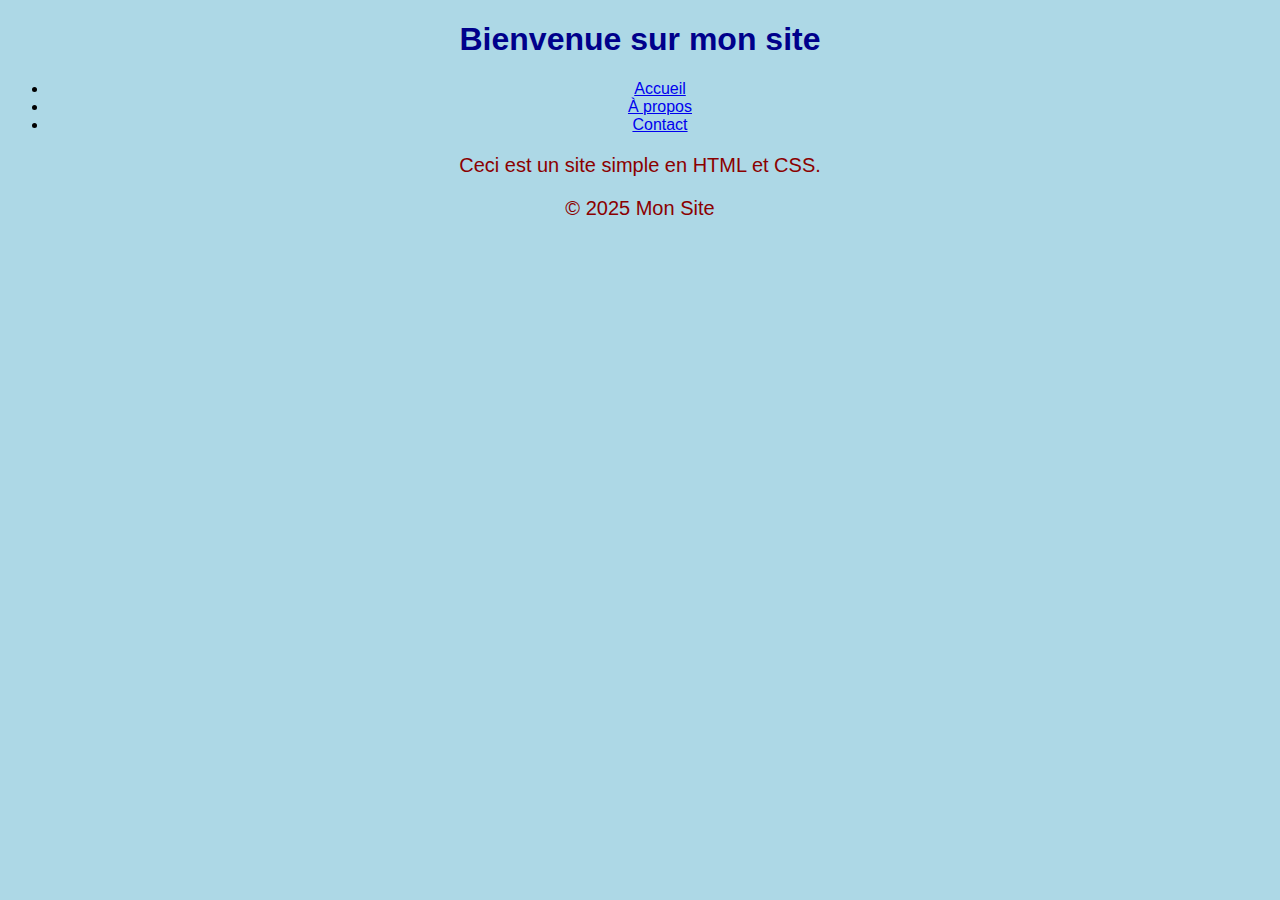
==== index.html @ b000a6d7 "Add files via upload" ====
<!DOCTYPE html>
<html lang="fr">
<head>
    <meta charset="UTF-8">
    <meta name="viewport" content="width=device-width, initial-scale=1.0">
    <title>Mon premier site</title>
    <link rel="stylesheet" href="styles.css">
</head>
<body>
    <header>
        <h1>Bienvenue sur mon site</h1>
    </header>
    <nav>
        <ul>
            <li><a href="#">Accueil</a></li>
            <li><a href="#">À propos</a></li>
            <li><a href="#">Contact</a></li>
        </ul>
    </nav>
    <section>
        <p>Ceci est un site simple en HTML et CSS.</p>
    </section>
    <footer>
        <p>© 2025 Mon Site</p>
    </footer>
</body>
</html>
---- styles.css ----
body {
    background-color: lightblue;
    font-family: Arial, sans-serif;
    text-align: center;
}

h1 {
    color: darkblue;
}

p {
    color: darkred;
    font-size: 20px;
}
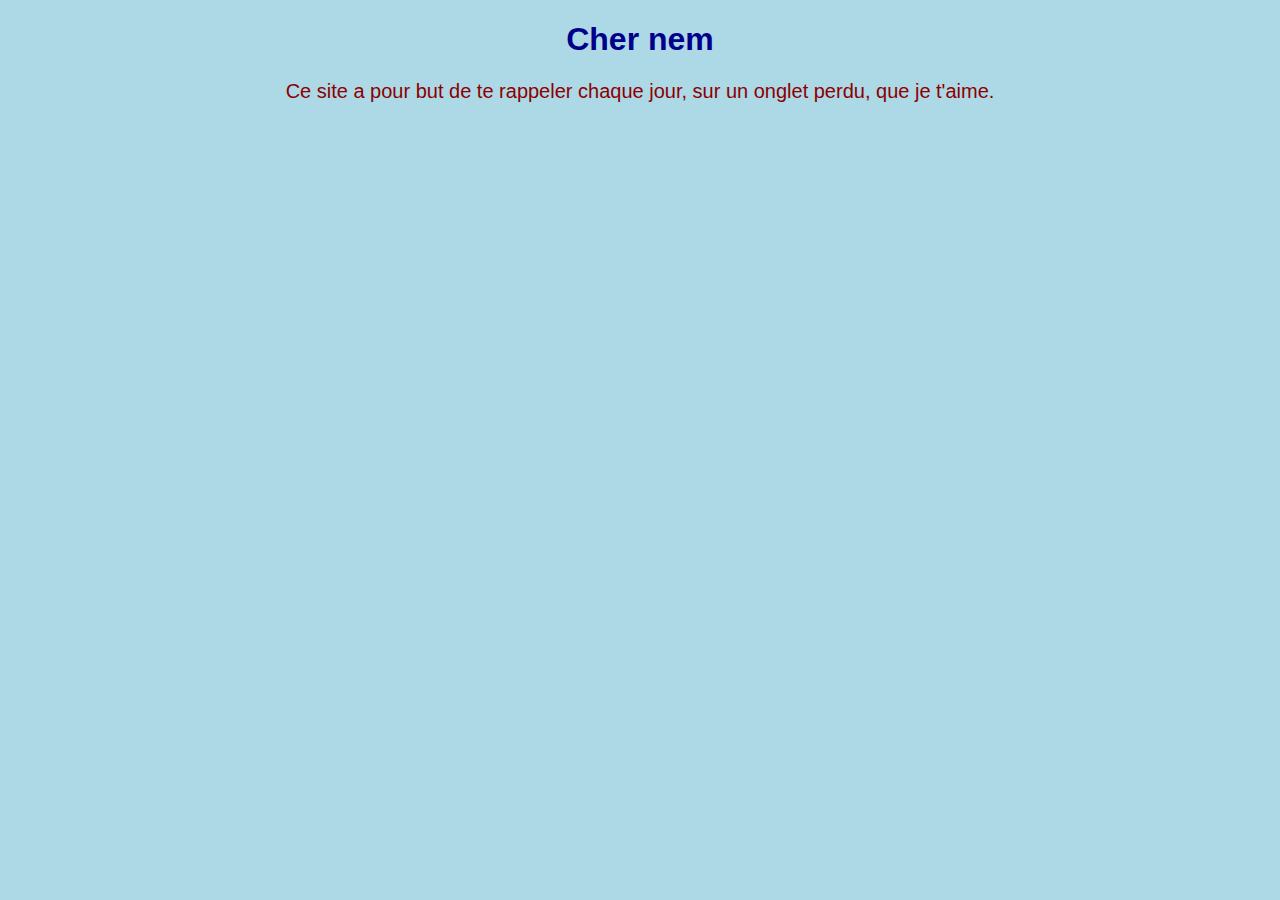
==== commit c7121d82: "Rename nem.html to index.html" ====
--- a/index.html
+++ b/index.html
@@ -3,26 +3,16 @@
 <head>
     <meta charset="UTF-8">
     <meta name="viewport" content="width=device-width, initial-scale=1.0">
-    <title>Mon premier site</title>
+    <title>Nemnem</title>
     <link rel="stylesheet" href="styles.css">
 </head>
 <body>
     <header>
-        <h1>Bienvenue sur mon site</h1>
+        <h1>Cher nem</h1>
     </header>
-    <nav>
-        <ul>
-            <li><a href="#">Accueil</a></li>
-            <li><a href="#">À propos</a></li>
-            <li><a href="#">Contact</a></li>
-        </ul>
-    </nav>
+    
     <section>
-        <p>Ceci est un site simple en HTML et CSS.</p>
+        <p>Ce site a pour but de te rappeler chaque jour, sur un onglet perdu, que je t'aime.</p>
     </section>
-    <footer>
-        <p>© 2025 Mon Site</p>
-    </footer>
 </body>
 </html>
-
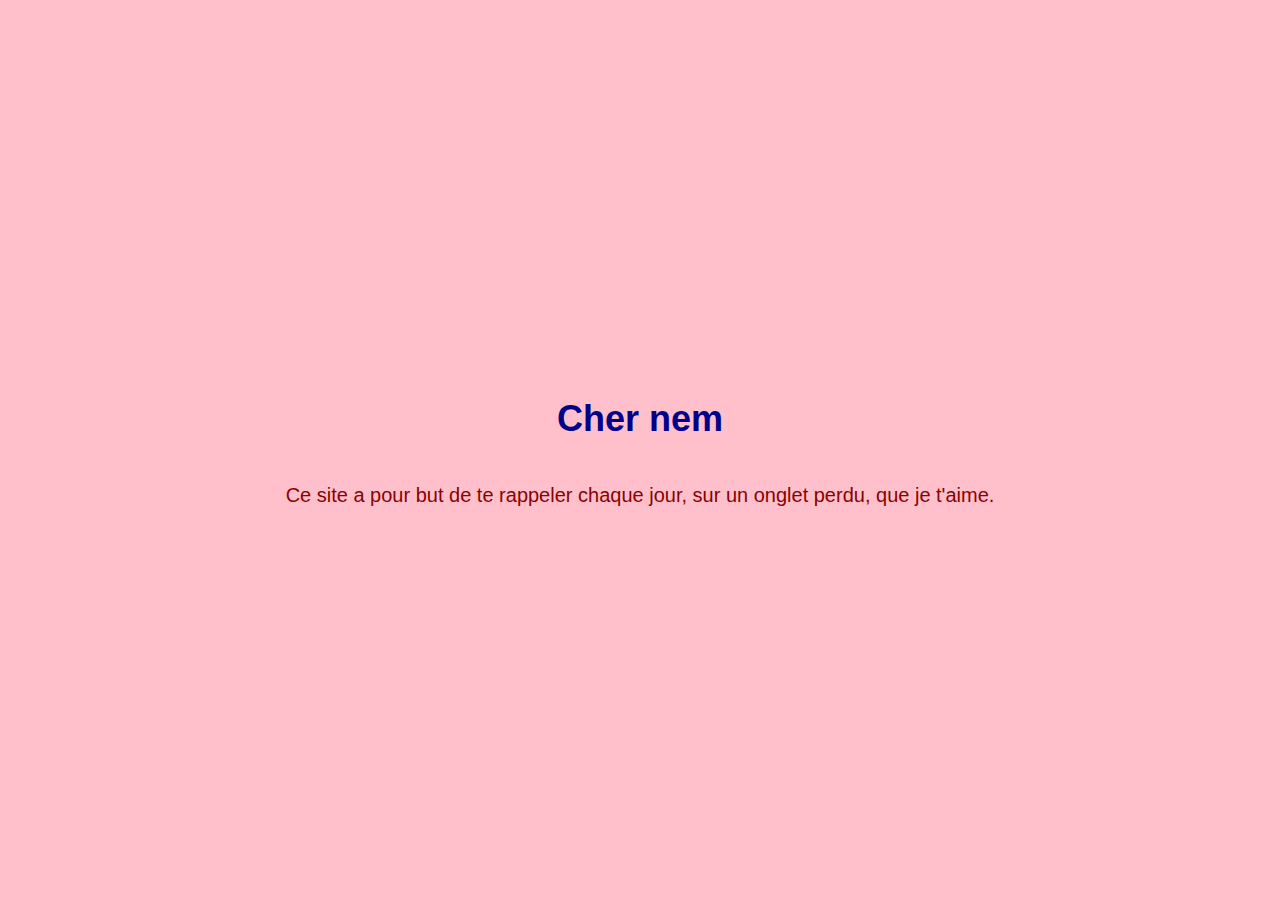
==== commit caab114b: "Update index.html" ====
--- a/index.html
+++ b/index.html
@@ -5,6 +5,7 @@
     <meta name="viewport" content="width=device-width, initial-scale=1.0">
     <title>Nemnem</title>
     <link rel="stylesheet" href="styles.css">
+    <link rel="icon" type="image/png" href="favicon.ico">
 </head>
 <body>
     <header>
--- a/styles.css
+++ b/styles.css
@@ -1,14 +1,32 @@
 body {
-    background-color: lightblue;
+    background-color: #FFC0CB; /* Rose clair */
     font-family: Arial, sans-serif;
     text-align: center;
+    display: flex;
+    flex-direction: column;
+    justify-content: center;
+    align-items: center;
+    height: 100vh; /* Centre verticalement */
+    margin: 0;
 }
 
 h1 {
     color: darkblue;
+    font-size: 36px;
 }
 
 p {
     color: darkred;
     font-size: 20px;
-}+}
+
+/* Ajout du lapin et du cœur */
+.emoji {
+    font-size: 50px;
+    margin: 10px;
+}
+
+img {
+    width: 150px; /* Taille de l’image du lapin */
+    margin-top: 20px;
+}
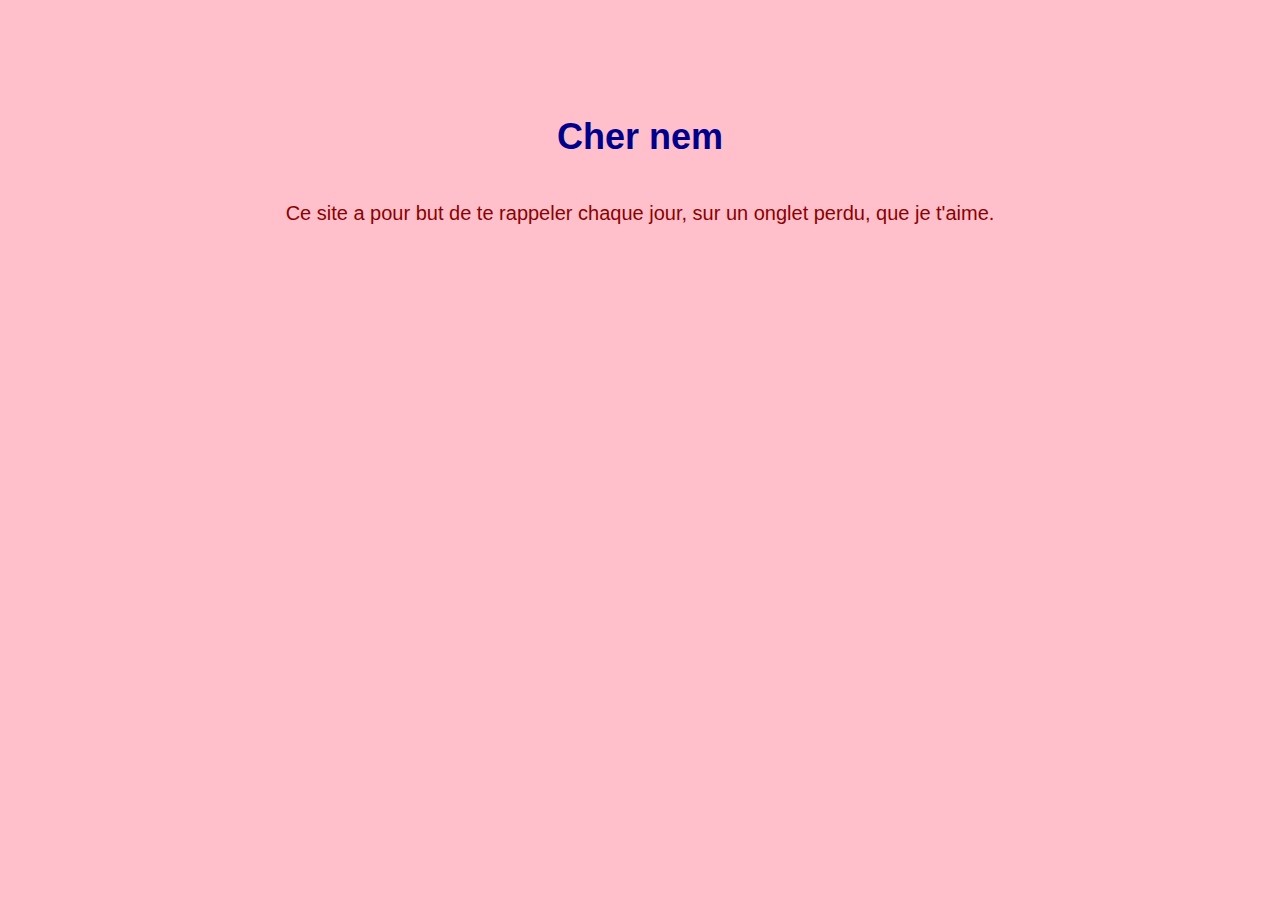
==== commit 221b4778: "Update index.html" ====
--- a/index.html
+++ b/index.html
@@ -14,6 +14,7 @@
     
     <section>
         <p>Ce site a pour but de te rappeler chaque jour, sur un onglet perdu, que je t'aime.</p>
+        <img src="temtem.jpg" alt="">
     </section>
 </body>
 </html>
--- a/styles.css
+++ b/styles.css
@@ -6,7 +6,7 @@
     flex-direction: column;
     justify-content: center;
     align-items: center;
-    height: 100vh; /* Centre verticalement */
+    height: 40vh; /* Centre verticalement */
     margin: 0;
 }
 
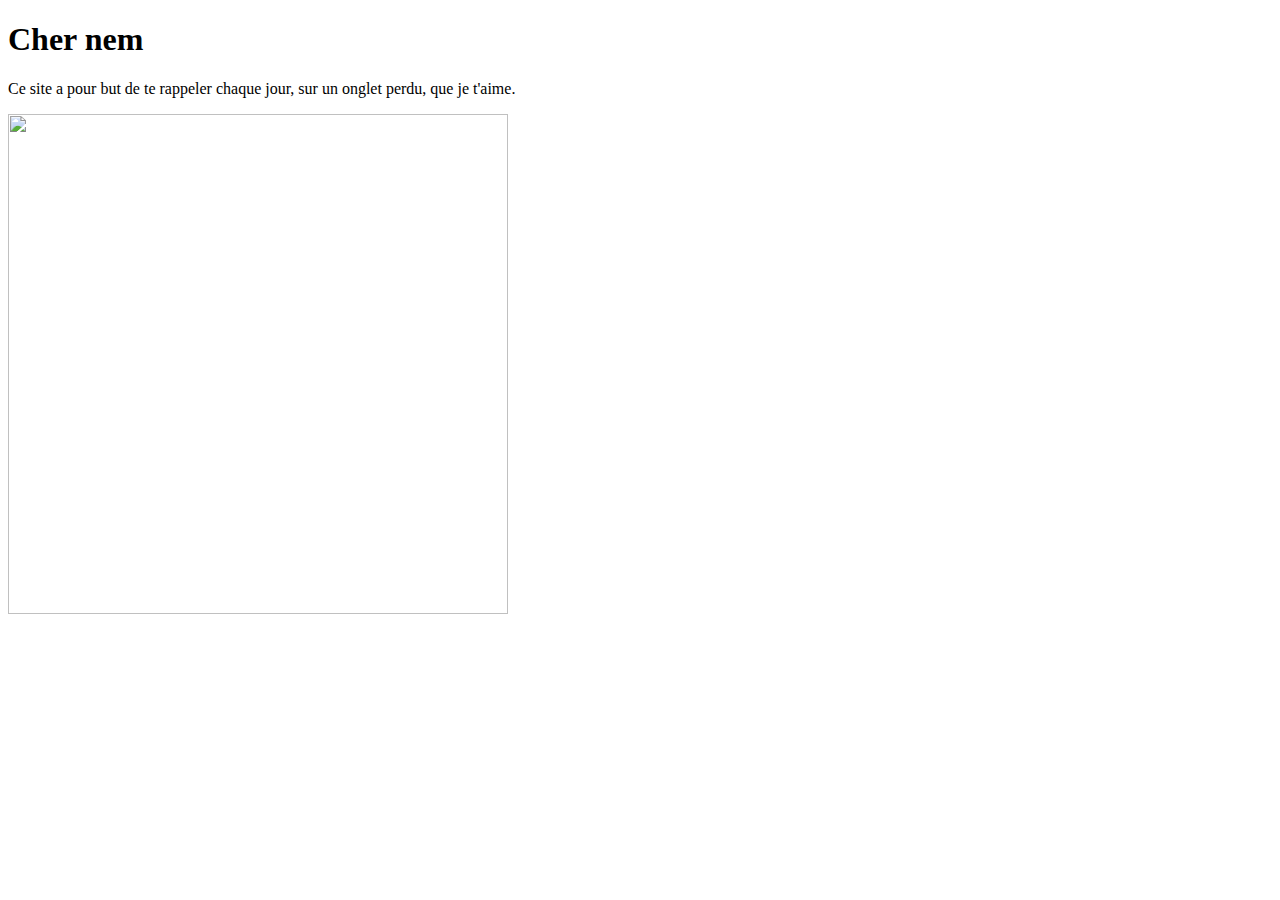
==== commit 0de3a3ca: "Update index.html" ====
--- a/index.html
+++ b/index.html
@@ -4,7 +4,7 @@
     <meta charset="UTF-8">
     <meta name="viewport" content="width=device-width, initial-scale=1.0">
     <title>Nemnem</title>
-    <link rel="stylesheet" href="styles.css">
+    <link rel="stylesheet" href="styles2.css">
     <link rel="icon" type="image/png" href="favicon.ico">
 </head>
 <body>
@@ -14,7 +14,7 @@
     
     <section>
         <p>Ce site a pour but de te rappeler chaque jour, sur un onglet perdu, que je t'aime.</p>
-        <img src="temtem.jpg" alt="">
+        <img src="temtem.jpg" width="500" height="500">
     </section>
 </body>
 </html>
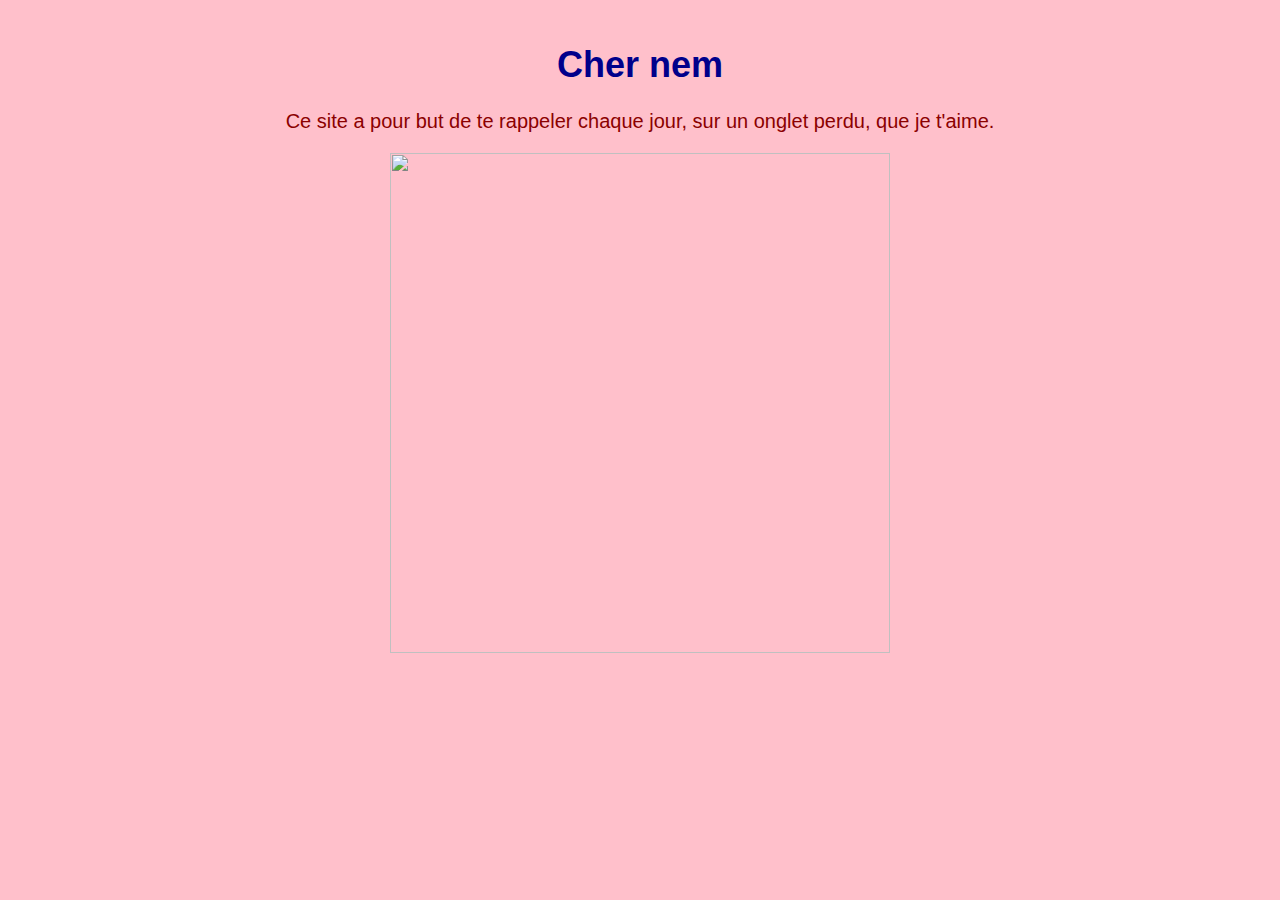
==== commit 874fa830: "Update index.html" ====
--- a/index.html
+++ b/index.html
@@ -1,5 +1,6 @@
 <!DOCTYPE html>
 <html lang="fr">
+    
 <head>
     <meta charset="UTF-8">
     <meta name="viewport" content="width=device-width, initial-scale=1.0">
--- a/styles2.css
+++ b/styles2.css
@@ -0,0 +1,24 @@
+body {
+    background-color: #FFC0CB; /* Rose clair */
+    font-family: Arial, sans-serif;
+    text-align: center; /* Centre le texte et les éléments inline */
+    margin: 0;
+    padding: 20px;
+}
+
+img {
+    display: block; /* Permet d'utiliser margin: auto */
+    margin: 20px auto; /* Centre l'image horizontalement + marge verticale */
+    max-width: 100%; /* Responsive */
+}
+
+h1 {
+    color: darkblue;
+    font-size: 36px;
+}
+
+p {
+    color: darkred;
+    font-size: 20px;
+}
+
